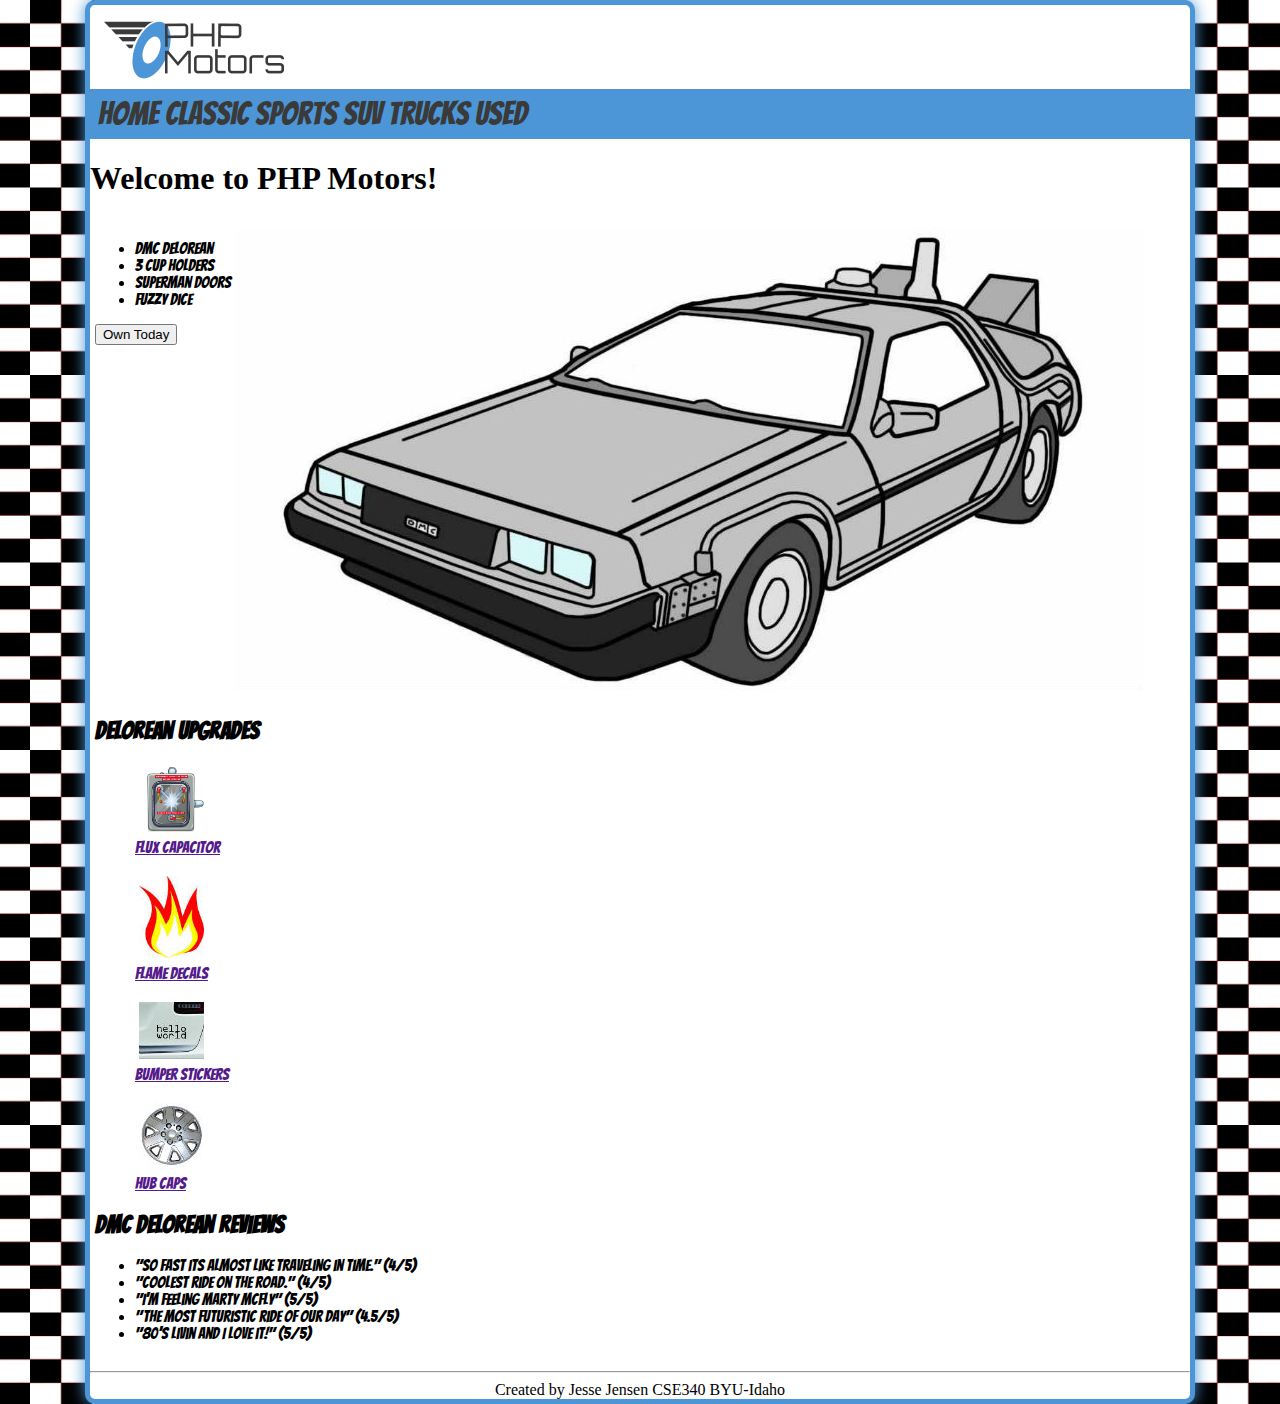
==== phpmotors/home.html @ fcd83166 "page set up mostly complete" ====
<!DOCTYPE html>
<html lang="en">
<head>
    <meta charset="UTF-8">
    <meta name="viewport" content="width=device-width, initial-scale=1.0">
    <link rel="stylesheet" href="css/phpmotors.css">
    <link rel="preconnect" href="https://fonts.gstatic.com">
    <link href="https://fonts.googleapis.com/css2?family=Bangers&display=swap" rel="stylesheet">
    <title>PHP Motors</title>
</head>

<body>

    <header>
       <img src="images/site/logo.png" alt="logo"> 
    </header>

    <nav>
        <div class="navbar">
            <a href="" title="homepage">Home</a>
            <a href="" title="Classic Cars">Classic</a>
            <a href="" title="Sports Car">Sports</a>
            <a href="" title="SUVs">SUV</a>
            <a href="" title="Trucks">Trucks</a>
            <a href="" title="Used Cars">Used</a>
        </div>
    </nav>

    <h1>Welcome to PHP Motors!</h1>
    
    <main>
        <section class="extras">
            <ul>
                <li>DMC Delorean</li>
                <li>3 Cup holders</li>
                <li>Superman doors</li>
                <li>Fuzzy Dice</li>
            </ul>

            <button>Own Today</button>
        </section>

        <img src="delorean.jpg" alt="Delorean">

        
            <section class="columns">

                <h2>Delorean Upgrades</h2>            

                <figure>
                    <img src="upgrades/flux-cap.png" alt="Flux Capacitor">
                    <a href=""><figcaption>Flux Capacitor</figcaption></a>
                </figure>

                <figure>
                    <img src="upgrades/flame.jpg" alt="Flame Decals">
                    <a href=""><figcaption>Flame Decals</figcaption></a>
                </figure>

                <figure>
                    <img src="upgrades/bumper_sticker.jpg" alt="Bumper Sticker">
                    <a href=""><figcaption>Bumper Stickers</figcaption></a>
                </figure>

                <figure>
                    <img src="upgrades/hub-cap.jpg" alt="Hub Caps">
                    <a href=""><figcaption>Hub Caps</figcaption></a>
                </figure>
            
            </section>

            <section class="columns">
                <h2>DMC Delorean Reviews</h2>

                <ul>
                    <li>"So fast its almost like traveling in time." (4/5)</li>
                    <li>"Coolest ride on the road." (4/5)</li>
                    <li>"I'm feeling Marty McFly" (5/5)</li>
                    <li>"The most futuristic ride of our day" (4.5/5)</li>
                    <li>"80's livin and I love it!" (5/5)</li>
                </ul>
            </section>
    </main>
    
    <hr>
    
    <footer>Created by Jesse Jensen CSE340 BYU-Idaho</footer>

</body>
</html>
---- phpmotors/css/phpmotors.css ----
html {
    background-image: url('../images/site/checkerboard.jpg');
    background-size: 250px;
    background-position: right top;
}

body {
    max-width: 1100px;
    margin: 0 auto;
    background-color: #ffffff;
    border: 5px solid #4c96d7;
    border-radius: 10px;
    box-shadow: 0 0 15px #4c96d7;
}

nav {
   font-size: 2rem;
   background-color: #4c96d7;
   font-family: 'Bangers', cursive;
   padding: .5rem;
}

.navbar a:hover {
    background-color: #3a3a3a;
    color: #a6cbeb;
    padding: .5rem;
}

.navbar a {
    text-align: center;
    text-decoration: none;
    color: #3a3a3a;
}

main {
    font-family: 'Bangers', cursive;
    padding: 5px;
}

main .extras {
    float: left;
}

main .columns {
    max-width: 50%;
}

img {
    margin: 2px;
    padding: 2px;
}

footer {
    font-size: 1rem;
    text-align: center;
}
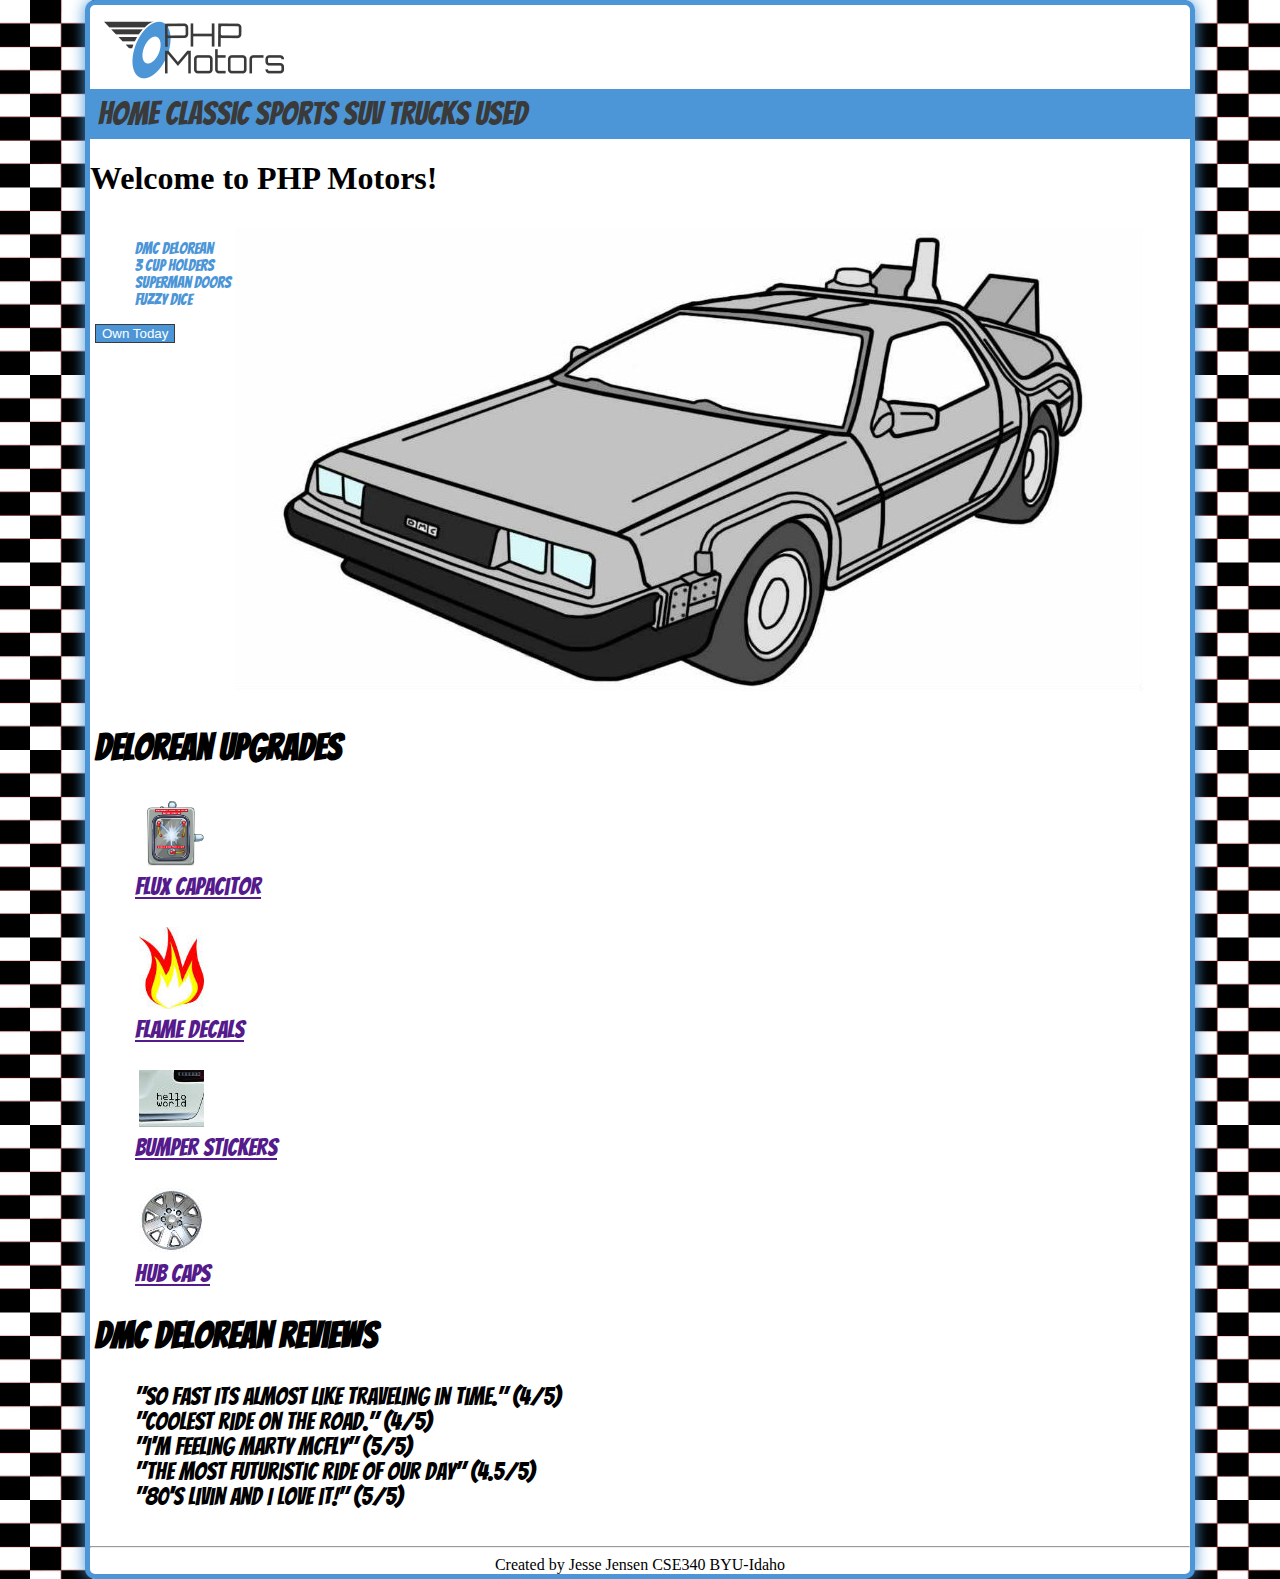
==== commit b1ccf37b: "responxive picture" ====
--- a/phpmotors/home.html
+++ b/phpmotors/home.html
@@ -40,8 +40,10 @@
             <button>Own Today</button>
         </section>
 
-        <img src="delorean.jpg" alt="Delorean">
-
+        <picture>
+            <source class="sources" media="(max-width: 550px)" srcset="delorean-small.jpg">
+            <img src="delorean.jpg" alt="Delorean">
+        </picture>
         
             <section class="columns">
 
--- a/phpmotors/css/phpmotors.css
+++ b/phpmotors/css/phpmotors.css
@@ -39,15 +39,28 @@
 
 main .extras {
     float: left;
+    color: #4c96d7;
+}
+
+main ul li{
+   list-style-type: none;
 }
 
 main .columns {
     max-width: 50%;
+    font-size: 1.5rem;
 }
 
 img {
     margin: 2px;
     padding: 2px;
+}
+
+main button {
+    background-color: #4c96d7;
+    color: #ffffff;
+    border: solid #3a3a3a 1px;
+    float: left;
 }
 
 footer {
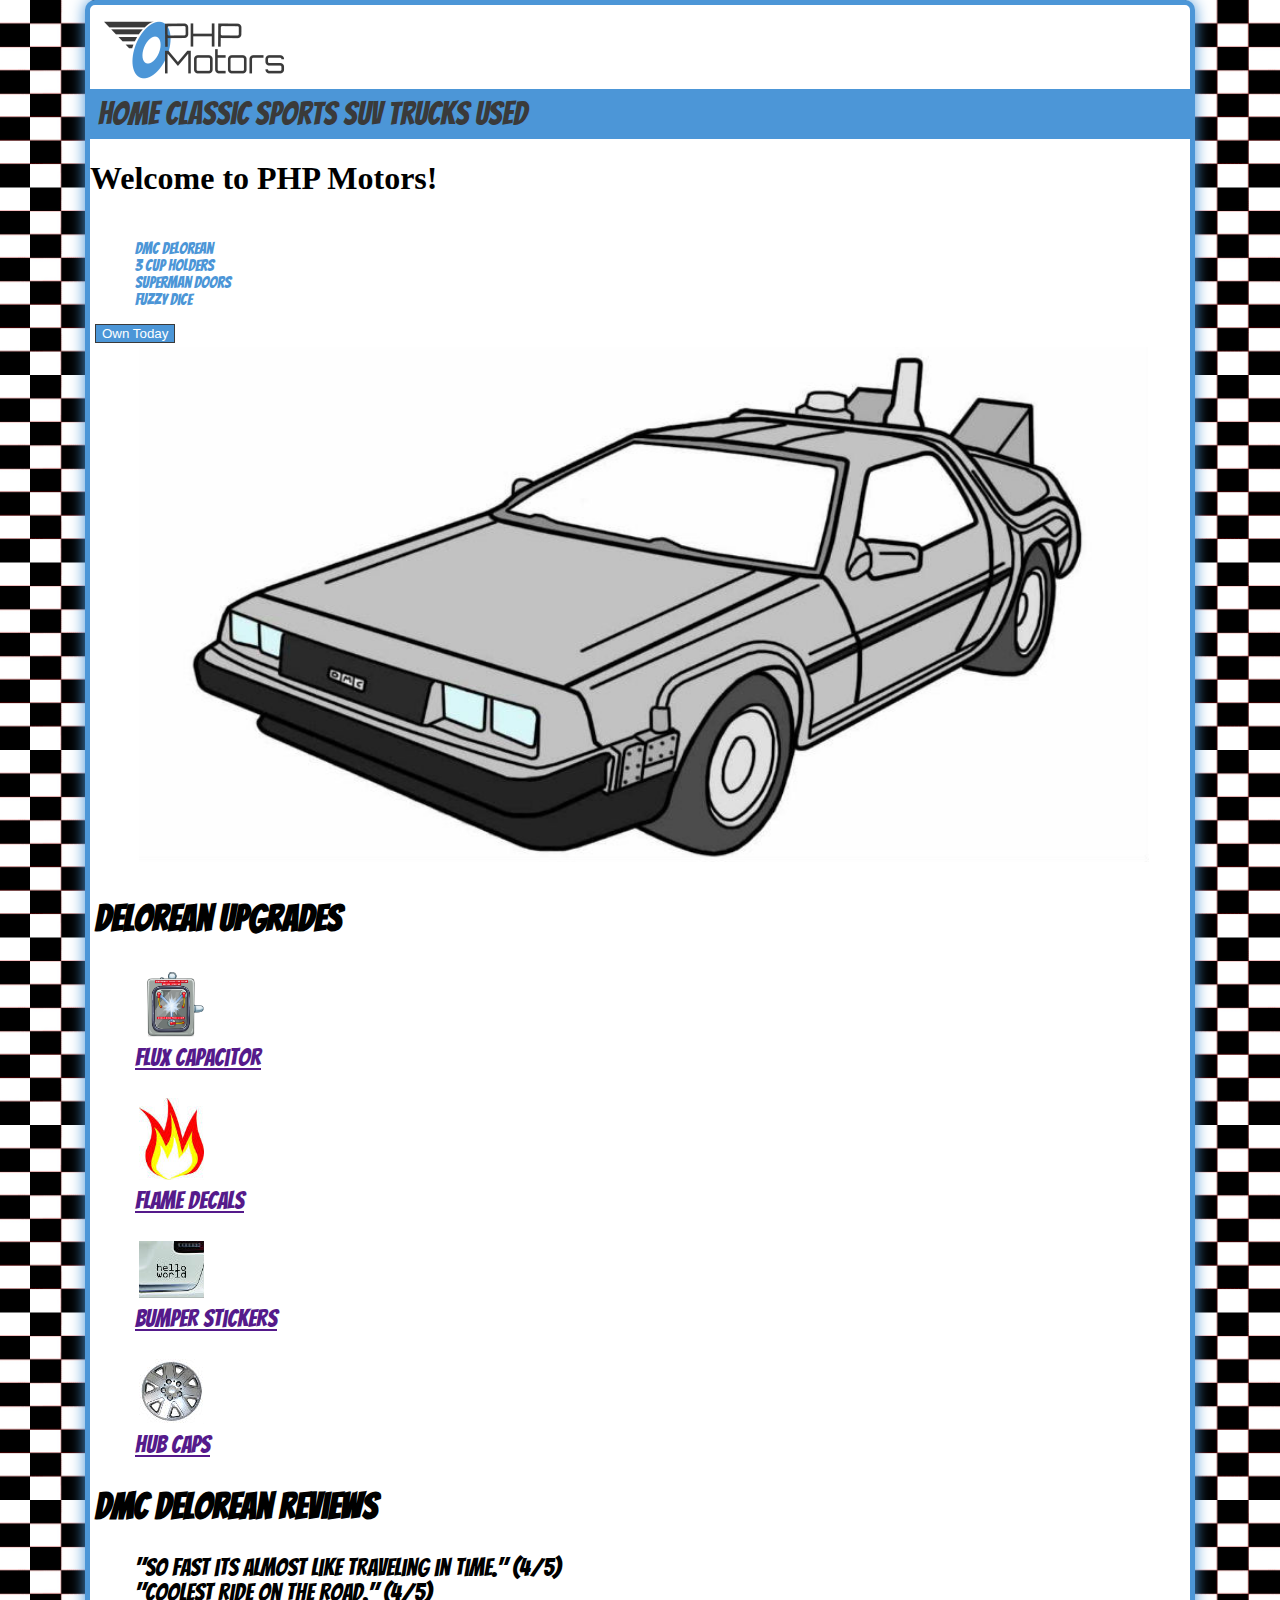
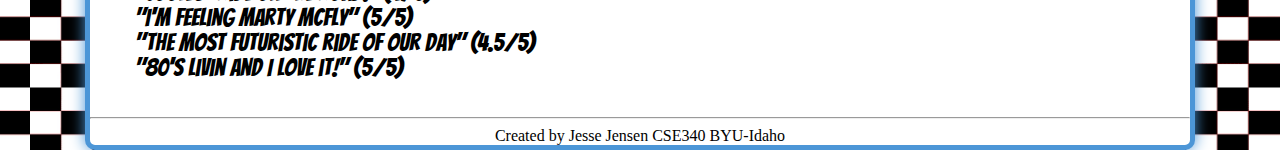
==== commit 86ea5629: "responsive car finshed" ====
--- a/phpmotors/home.html
+++ b/phpmotors/home.html
@@ -40,10 +40,9 @@
             <button>Own Today</button>
         </section>
 
-        <picture>
-            <source class="sources" media="(max-width: 550px)" srcset="delorean-small.jpg">
+        <figure class="delorean">
             <img src="delorean.jpg" alt="Delorean">
-        </picture>
+            </figure>
         
             <section class="columns">
 
--- a/phpmotors/css/phpmotors.css
+++ b/phpmotors/css/phpmotors.css
@@ -51,6 +51,10 @@
     font-size: 1.5rem;
 }
 
+main figure.delorean img {
+    width: 100%;
+}
+
 img {
     margin: 2px;
     padding: 2px;
